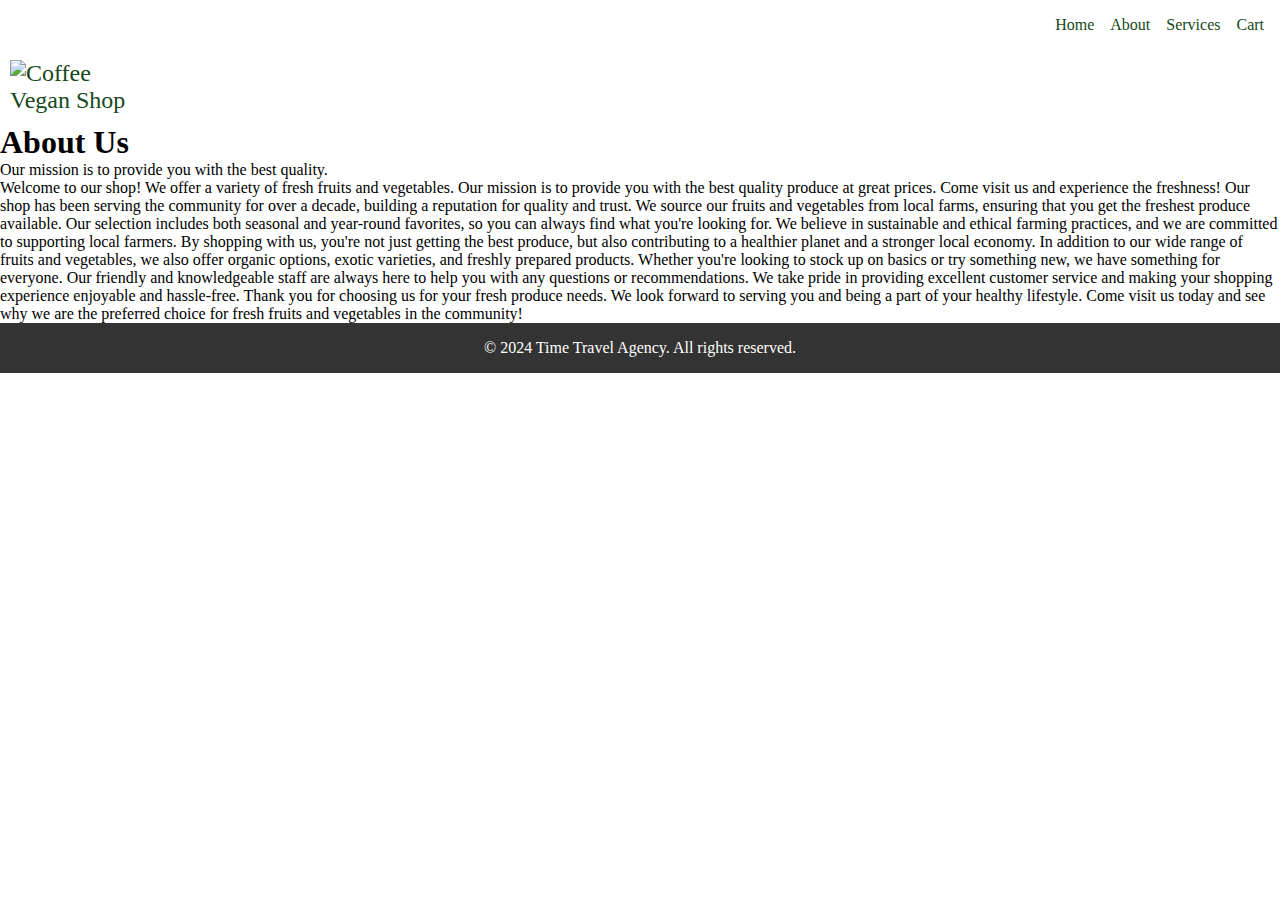
==== index.html @ ac669c37 "added navi bar and about us to the home page" ====
<!DOCTYPE html>
<html lang="en">
  <head>
    <meta charset="UTF-8" />
    <meta name="viewport" content="width=device-width, initial-scale=1.0" />
    <title>Time Travel Agency</title>
    <link rel="stylesheet" href="styles.css" />
  </head>
  <body>
    <header>
      <div class="header-bg"></div>
      <nav class="navigation-bar">
        <ul>
          <li><a href="#">Home</a></li>
          <li><a href="#">About</a></li>
          <li><a href="#">Services</a></li>
          <li><a class="cart-btn" href="#">Cart</a></li>
        </ul>
      </nav>
    </header>

    <div class="logo">
      <figure>
        <img src="resources/logo.jpg" alt="Coffee" style="width: 100%" />
      </figure>
      <p>Vegan Shop</p>
    </div>

    <main>
      <section class="aboutus">
        <h1>About Us</h1>
        <p>Our mission is to provide you with the best quality.</p>
        <p>
          Welcome to our shop! We offer a variety of fresh fruits and
          vegetables. Our mission is to provide you with the best quality
          produce at great prices. Come visit us and experience the freshness!
          Our shop has been serving the community for over a decade, building a
          reputation for quality and trust. We source our fruits and vegetables
          from local farms, ensuring that you get the freshest produce
          available. Our selection includes both seasonal and year-round
          favorites, so you can always find what you're looking for. We believe
          in sustainable and ethical farming practices, and we are committed to
          supporting local farmers. By shopping with us, you're not just getting
          the best produce, but also contributing to a healthier planet and a
          stronger local economy. In addition to our wide range of fruits and
          vegetables, we also offer organic options, exotic varieties, and
          freshly prepared products. Whether you're looking to stock up on
          basics or try something new, we have something for everyone. Our
          friendly and knowledgeable staff are always here to help you with any
          questions or recommendations. We take pride in providing excellent
          customer service and making your shopping experience enjoyable and
          hassle-free. Thank you for choosing us for your fresh produce needs.
          We look forward to serving you and being a part of your healthy
          lifestyle. Come visit us today and see why we are the preferred choice
          for fresh fruits and vegetables in the community!
        </p>
      </section>
    </main>
    <footer>
      <p>&copy; 2024 Time Travel Agency. All rights reserved.</p>
    </footer>
  </body>
</html>
---- styles.css ----
* {
  margin: 0;
  padding: 0;
  box-sizing: border-box;
}

header {
  display: flex;
  justify-content: space-between;
  align-items: end;
  padding: 1rem;
  background-color: #ffffff;
  color: #ffffff;
}

.logo {
  padding: 10px;
  width: 150px;
  font-size: 1.5rem;
  color: #16481a;
  align-self: center;
  align-items: center;
}

header nav ul {
  list-style: none;
  display: flex;
  gap: 1rem;
}

.navigation-bar ul li a {
  color: #16481a;
  text-decoration: none;
}

.aboutus h1 {
  display: flex;
  align-self: center;
  align-items: center;
}

footer {
  text-align: center;
  padding: 1rem;
  background-color: #333;
  color: #fff;
}
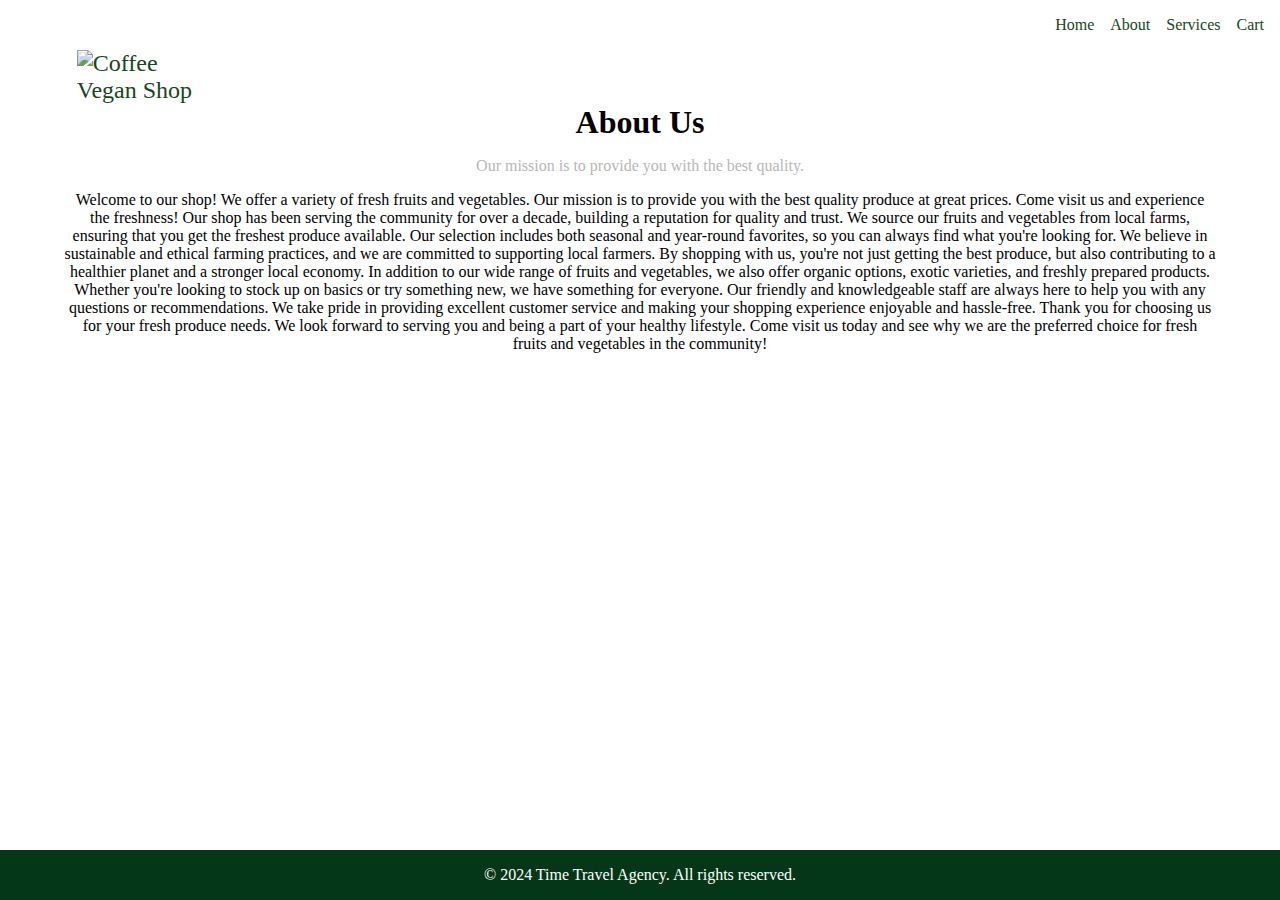
==== commit be8abe01: "moved all text to the conter" ====
--- a/index.html
+++ b/index.html
@@ -29,7 +29,9 @@
     <main>
       <section class="aboutus">
         <h1>About Us</h1>
-        <p>Our mission is to provide you with the best quality.</p>
+        <p class="header-desc">
+          Our mission is to provide you with the best quality.
+        </p>
         <p>
           Welcome to our shop! We offer a variety of fresh fruits and
           vegetables. Our mission is to provide you with the best quality
--- a/styles.css
+++ b/styles.css
@@ -14,7 +14,7 @@
 }
 
 .logo {
-  padding: 10px;
+  margin-left: 6%;
   width: 150px;
   font-size: 1.5rem;
   color: #16481a;
@@ -33,15 +33,30 @@
   text-decoration: none;
 }
 
-.aboutus h1 {
+.header-desc {
+  color: #b9b7b7;
+}
+
+.aboutus {
   display: flex;
-  align-self: center;
+  flex-direction: column;
   align-items: center;
+  text-align: center;
+  gap: 1rem;
+}
+
+.aboutus h1,
+.aboutus p {
+  max-width: 90%;
+  margin: 0 auto;
 }
 
 footer {
   text-align: center;
-  padding: 1rem;
-  background-color: #333;
-  color: #fff;
+  padding: 1em 0;
+  background: #043717;
+  color: #ffffff;
+  position: fixed;
+  bottom: 0;
+  width: 100%;
 }
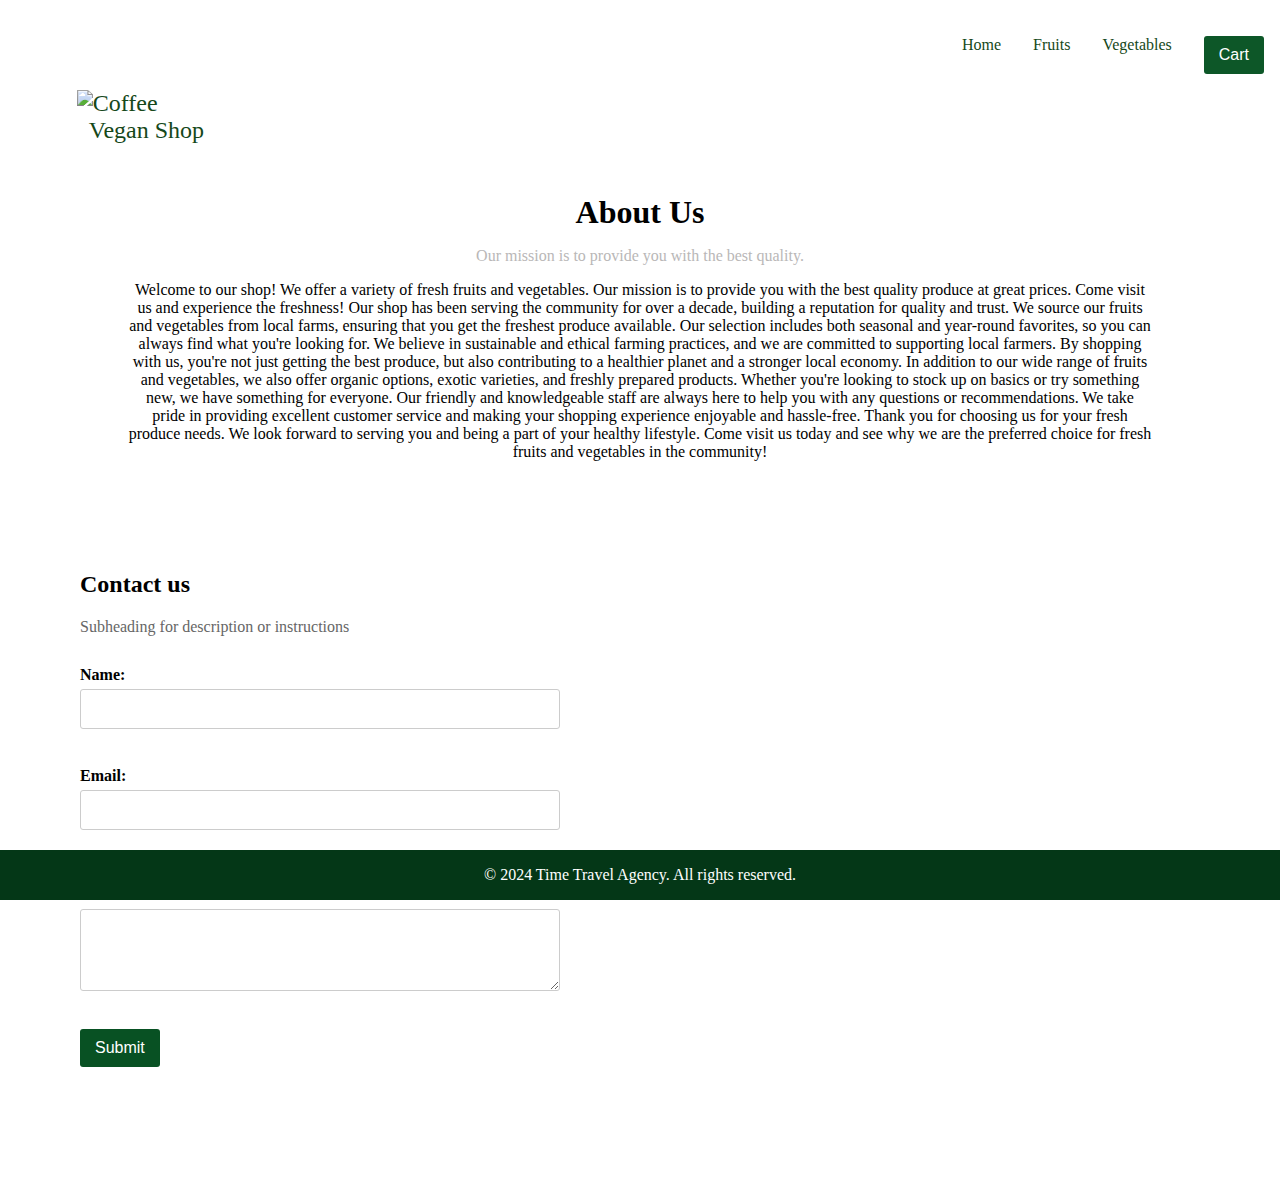
==== commit bb0ee43a: "finalizing home page" ====
--- a/index.html
+++ b/index.html
@@ -12,9 +12,9 @@
       <nav class="navigation-bar">
         <ul>
           <li><a href="#">Home</a></li>
-          <li><a href="#">About</a></li>
-          <li><a href="#">Services</a></li>
-          <li><a class="cart-btn" href="#">Cart</a></li>
+          <li><a href="#">Fruits </a></li>
+          <li><a href="#">Vegetables</a></li>
+          <li><button class="cart-btn" href="#">Cart</button></li>
         </ul>
       </nav>
     </header>
@@ -57,6 +57,27 @@
           for fresh fruits and vegetables in the community!
         </p>
       </section>
+
+      <section class="contactus">
+        <h2>Contact us</h2>
+        <p>Subheading for description or instructions</p>
+        <form>
+          <label for="name">Name:</label>
+          <input type="text" id="name" name="name" required /><br />
+          <label for="email">Email:</label>
+          <input type="email" id="email" name="email" required /><br />
+          <label for="message">Message:</label><br />
+          <textarea
+            id="message"
+            name="message"
+            rows="4"
+            cols="50"
+            required
+          ></textarea>
+          <br />
+          <button type="submit">Submit</button>
+        </form>
+      </section>
     </main>
     <footer>
       <p>&copy; 2024 Time Travel Agency. All rights reserved.</p>
--- a/styles.css
+++ b/styles.css
@@ -18,14 +18,18 @@
   width: 150px;
   font-size: 1.5rem;
   color: #16481a;
+}
+
+.logo p {
+  padding-left: 12px;
   align-self: center;
-  align-items: center;
 }
 
 header nav ul {
   list-style: none;
   display: flex;
-  gap: 1rem;
+  padding-top: 20px;
+  gap: 2rem;
 }
 
 .navigation-bar ul li a {
@@ -33,11 +37,26 @@
   text-decoration: none;
 }
 
+.cart-btn {
+  display: flex;
+  -ms-flex-align: center;
+  padding: 10px 15px;
+  font-size: 1em;
+  color: #fff;
+  background-color: #0d5728;
+  border: none;
+  border-radius: 3px;
+  cursor: pointer;
+  transition: background-color 0.3s ease;
+  align-self: flex-start;
+}
+
 .header-desc {
   color: #b9b7b7;
 }
 
 .aboutus {
+  padding-top: 50px;
   display: flex;
   flex-direction: column;
   align-items: center;
@@ -47,7 +66,7 @@
 
 .aboutus h1,
 .aboutus p {
-  max-width: 90%;
+  max-width: 80%;
   margin: 0 auto;
 }
 
@@ -60,3 +79,66 @@
   bottom: 0;
   width: 100%;
 }
+
+.contactus {
+  width: 100%;
+  max-width: 600px;
+  margin: 50px 20px;
+  padding: 60px;
+}
+
+.contactus h2 {
+  text-align: left;
+  margin-bottom: 20px;
+  font-size: 1.5em;
+}
+
+.contactus p {
+  text-align: left;
+  margin-bottom: 30px;
+  font-size: 1em;
+  color: #666;
+}
+
+.contactus form {
+  display: flex;
+  flex-direction: column;
+}
+
+.contactus label {
+  margin-bottom: 5px;
+  font-weight: bold;
+}
+
+.contactus input,
+.contactus textarea {
+  margin-bottom: 20px;
+  padding: 10px;
+  font-size: 1em;
+  border: 1px solid #ccc;
+  border-radius: 3px;
+  width: 100%;
+  box-sizing: border-box;
+}
+
+.contactus input:focus,
+.contactus textarea:focus {
+  outline: none;
+  border-color: #007bff;
+}
+
+.contactus button {
+  padding: 10px 15px;
+  font-size: 1em;
+  color: #fff;
+  background-color: #085123;
+  border: none;
+  border-radius: 3px;
+  cursor: pointer;
+  transition: background-color 0.3s ease;
+  align-self: flex-start;
+}
+
+.contactus button:hover {
+  background-color: #0d923e;
+}
